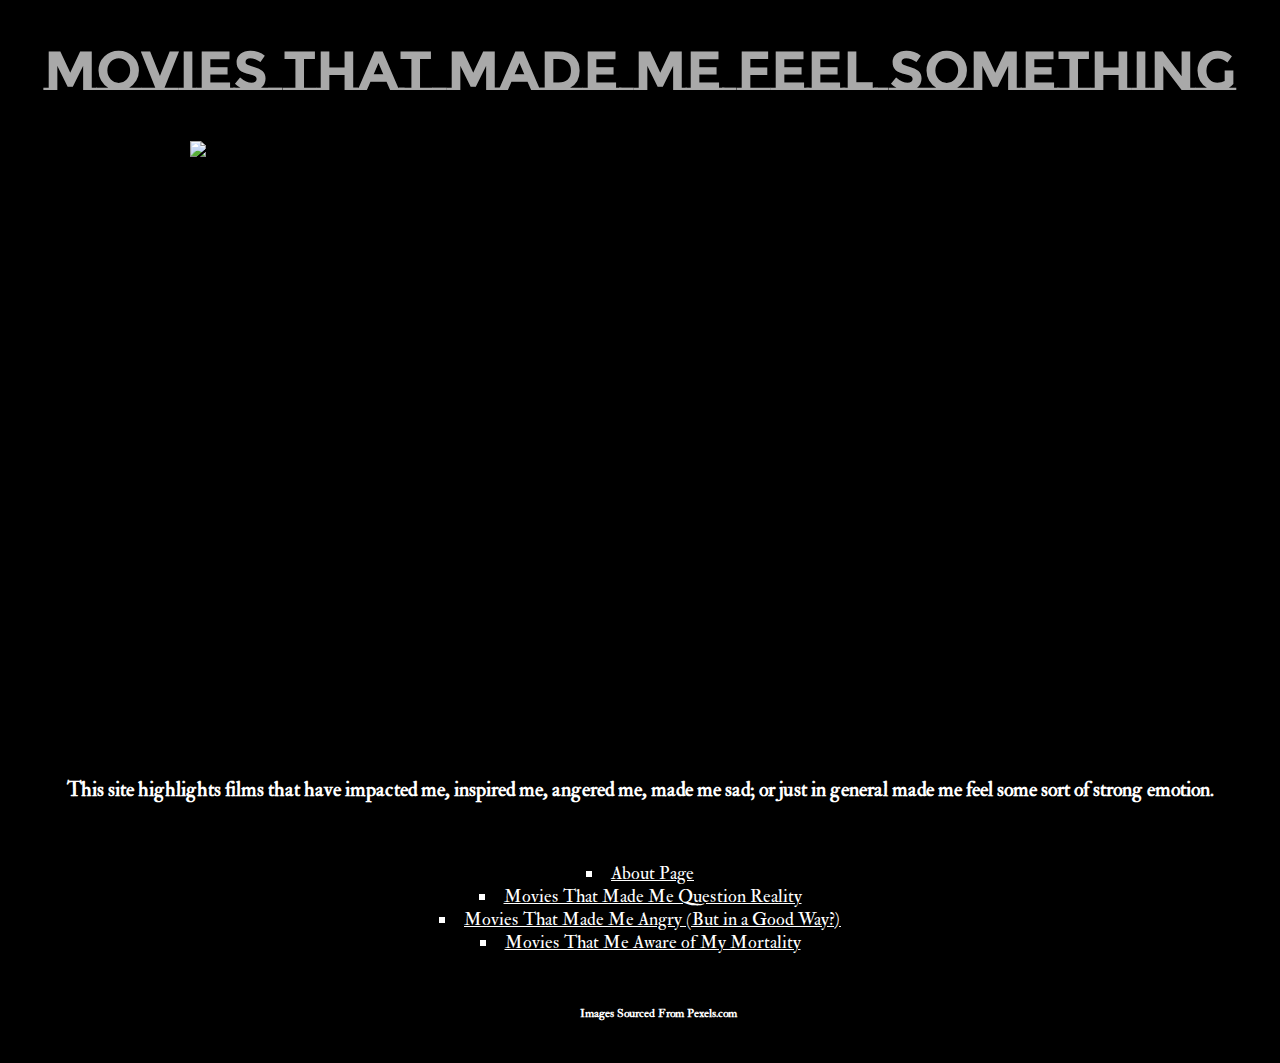
==== index.html @ d9570c06 "Add files via upload" ====
<!DOCTYPE html>
<html lang="en">
	<head>
	<meta charset="utf-8">
	<meta name="viewport" content="width=device-width, initial-scale=1.0">
	<title>Movies That Made Me Feel Something</title>
	<link rel="stylesheet" href="index.css">
	<link rel="preconnect" href="https://fonts.googleapis.com">
<link rel="preconnect" href="https://fonts.gstatic.com" crossorigin>
<link href="https://fonts.googleapis.com/css2?family=IM+Fell+Double+Pica&family=Montserrat+Subrayada:wght@400;700&display=swap" rel="stylesheet">
	</head>
	<body>
		<h1>Movies That Made Me Feel Something</h1>
		<section>
		<div>
	
					<img src="https://images.pexels.com/photos/7234227/pexels-photo-7234227.jpeg" alt="A black and white movie theater">
		</div>
		<h2>This site highlights films that have impacted me, inspired me, angered me, made me sad; or just in general made me feel some sort of strong emotion. </h2>
	</section>
		<ul> 
			<li> <a href="about-page.html"> About Page </a> </li>
			<li> <a href="link"> Movies That Made Me Question Reality </a> </li>
				<li> <a href="link"> Movies That Made Me Angry (But in a Good Way?) </a> </li>
					<li> <a href="link"> Movies That Me Aware of My Mortality </a> </li>
		</ul>
		<h4> Images Sourced From Pexels.com </h4>
	</body>
	<footer>
		<div> &copy; Stefany Merkelbach 2023 </div>
	</footer>
</html>
---- index.css ----
body { 
	background-color: Black; 
}

img {width: 900px
; height: 600px; text-align: center; display: block; margin: 0 auto 0 auto;}

p {font-family:'IM Fell Double Pica', serif; font-size: 18px; color: white}

h2 {font-family:'IM Fell Double Pica', serif;
padding: 1em; text-align: center ;
color:White; font-size: 20px}
h1 {text-align-last: center; color: DarkGray; font-family: 'Montserrat Subrayada', sans-serif; font-size: 55px}

div {display: flex; flex-flow: wrap;}
span {color: white; text-align: center; display: block; padding-top: 3em;}

ul {font-family:'IM Fell Double Pica', serif; font-size: 18px; text-align: center; color: white; 
color: white; list-style-position: inside ; list-style-type: square; display: inline;}

a {font-family:'IM Fell Double Pica', serif; font-size: 18px; text-align: center; 
color: white;}

h4 {font-family:'IM Fell Double Pica', serif;
; text-align: center ;
color:White; font-size: 12px; padding-top:3em; padding-left: 3em;}
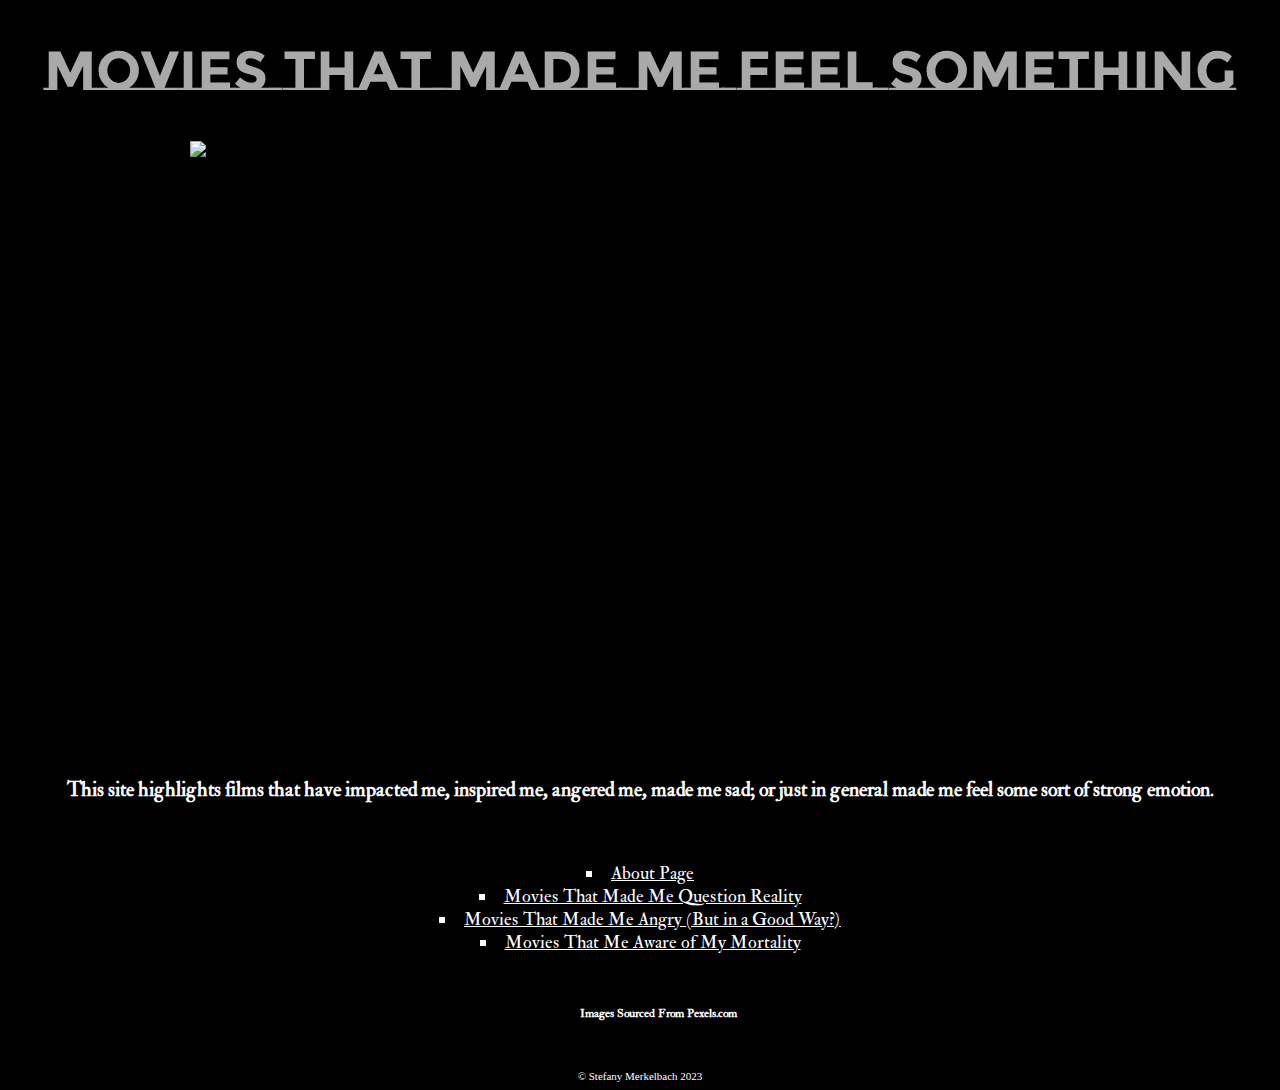
==== commit 5f9241c1: "Add files via upload" ====
--- a/index.html
+++ b/index.html
@@ -27,7 +27,7 @@
 		<h4> Images Sourced From Pexels.com </h4>
 	</body>
 	<footer>
-		<div> &copy; Stefany Merkelbach 2023 </div>
+		<span> &copy; Stefany Merkelbach 2023 </span>
 	</footer>
 </html>
 
--- a/index.css
+++ b/index.css
@@ -13,7 +13,7 @@
 h1 {text-align-last: center; color: DarkGray; font-family: 'Montserrat Subrayada', sans-serif; font-size: 55px}
 
 div {display: flex; flex-flow: wrap;}
-span {color: white; text-align: center; display: block; padding-top: 3em;}
+span {color: white; text-align: center; display: block; padding-top: 3em; font-size: 11px;}
 
 ul {font-family:'IM Fell Double Pica', serif; font-size: 18px; text-align: center; color: white; 
 color: white; list-style-position: inside ; list-style-type: square; display: inline;}
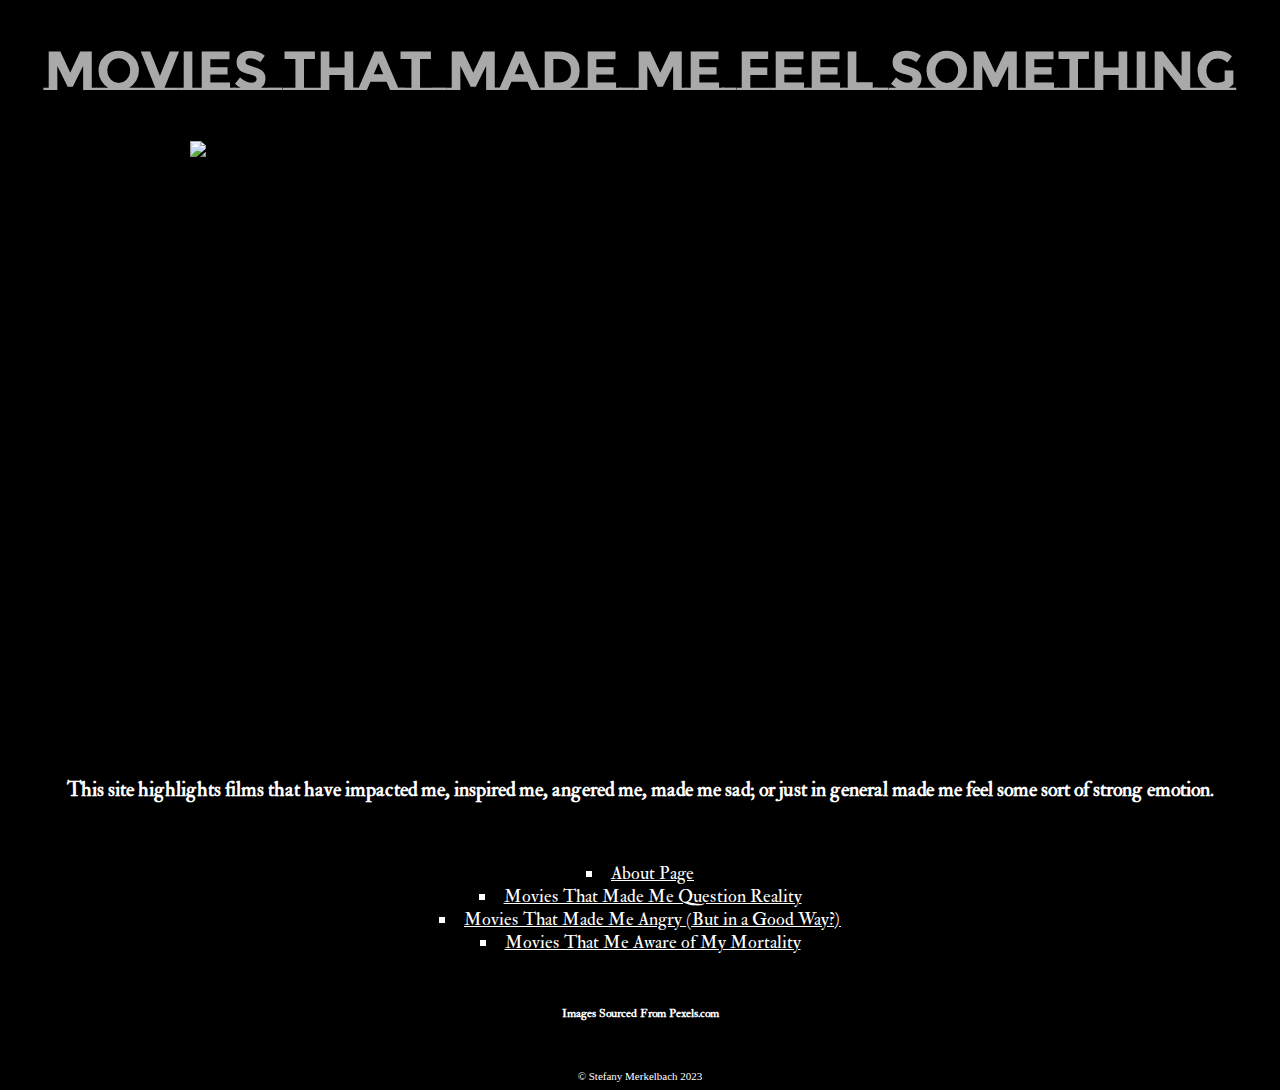
==== commit f3d5f298: "Add files via upload" ====
--- a/index.html
+++ b/index.html
@@ -19,15 +19,16 @@
 		<h2>This site highlights films that have impacted me, inspired me, angered me, made me sad; or just in general made me feel some sort of strong emotion. </h2>
 	</section>
 		<ul> 
-			<li> <a href="about-page.html"> About Page </a> </li>
-			<li> <a href="link"> Movies That Made Me Question Reality </a> </li>
-				<li> <a href="link"> Movies That Made Me Angry (But in a Good Way?) </a> </li>
-					<li> <a href="link"> Movies That Me Aware of My Mortality </a> </li>
+			<li> <a href="aboutpage.html"> About Page </a> </li>
+			<li> <a href="moviespagey.html"> Movies That Made Me Question Reality </a> </li>
+				<li> <a href="moviespagez.html"> Movies That Made Me Angry (But in a Good Way?) </a> </li>
+					<li> <a href="moviespagex.html"> Movies That Me Aware of My Mortality </a> </li>
 		</ul>
 		<h4> Images Sourced From Pexels.com </h4>
-	</body>
+	
 	<footer>
 		<span> &copy; Stefany Merkelbach 2023 </span>
 	</footer>
+	</body>
 </html>
 
--- a/index.css
+++ b/index.css
@@ -23,4 +23,4 @@
 
 h4 {font-family:'IM Fell Double Pica', serif;
 ; text-align: center ;
-color:White; font-size: 12px; padding-top:3em; padding-left: 3em;}
+color:White; font-size: 12px; padding-top:3em;}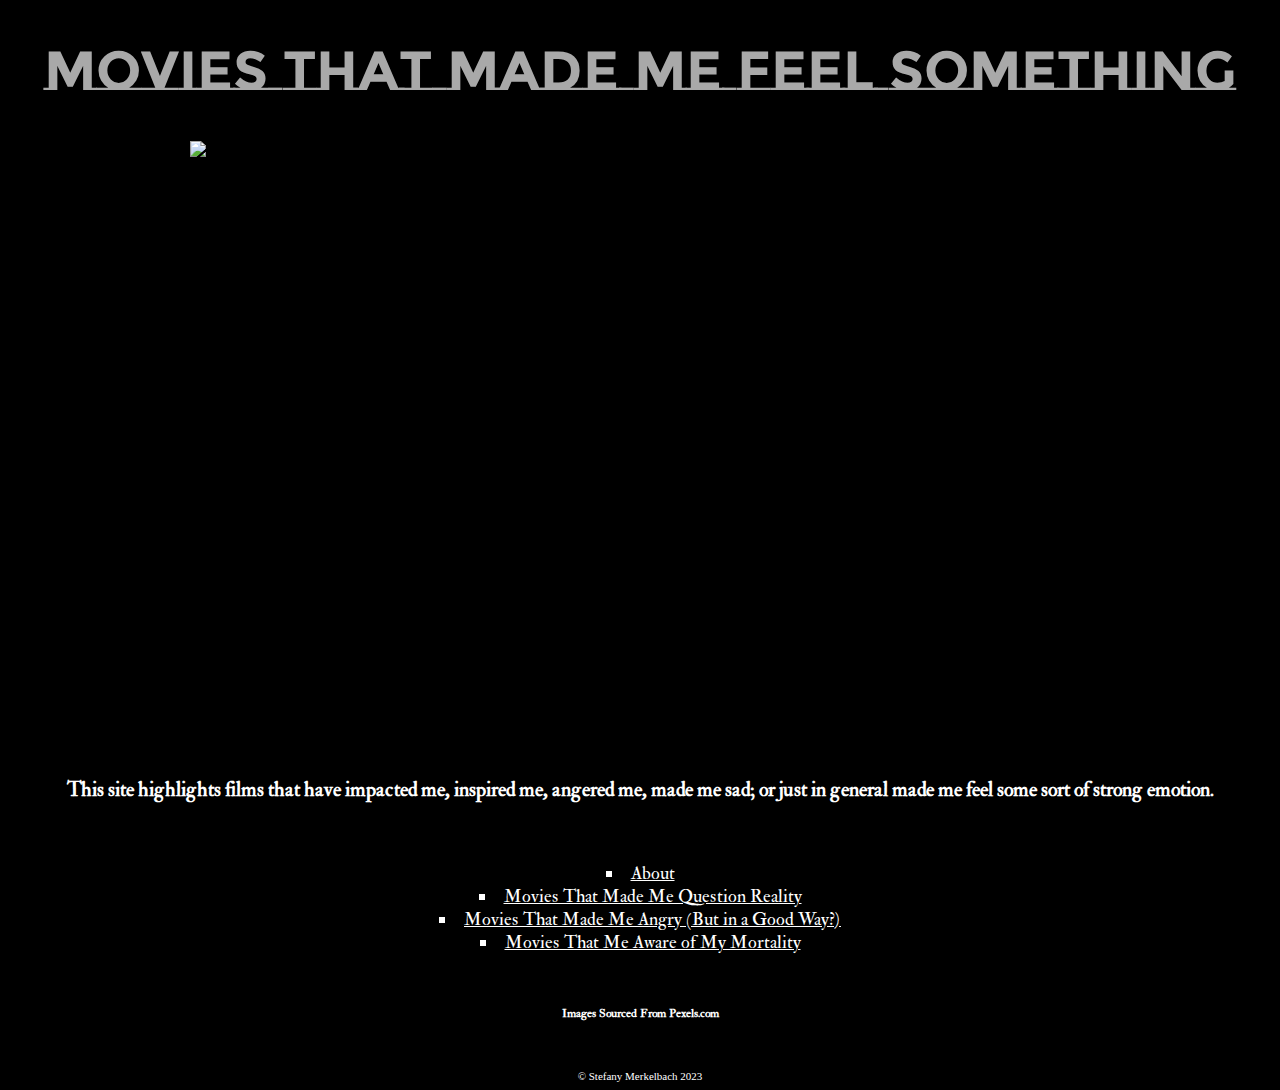
==== commit df60c387: "Add files via upload" ====
--- a/index.html
+++ b/index.html
@@ -19,7 +19,7 @@
 		<h2>This site highlights films that have impacted me, inspired me, angered me, made me sad; or just in general made me feel some sort of strong emotion. </h2>
 	</section>
 		<ul> 
-			<li> <a href="aboutpage.html"> About Page </a> </li>
+			<li> <a href="aboutpage.html"> About</a> </li>
 			<li> <a href="moviespagey.html"> Movies That Made Me Question Reality </a> </li>
 				<li> <a href="moviespagez.html"> Movies That Made Me Angry (But in a Good Way?) </a> </li>
 					<li> <a href="moviespagex.html"> Movies That Me Aware of My Mortality </a> </li>
